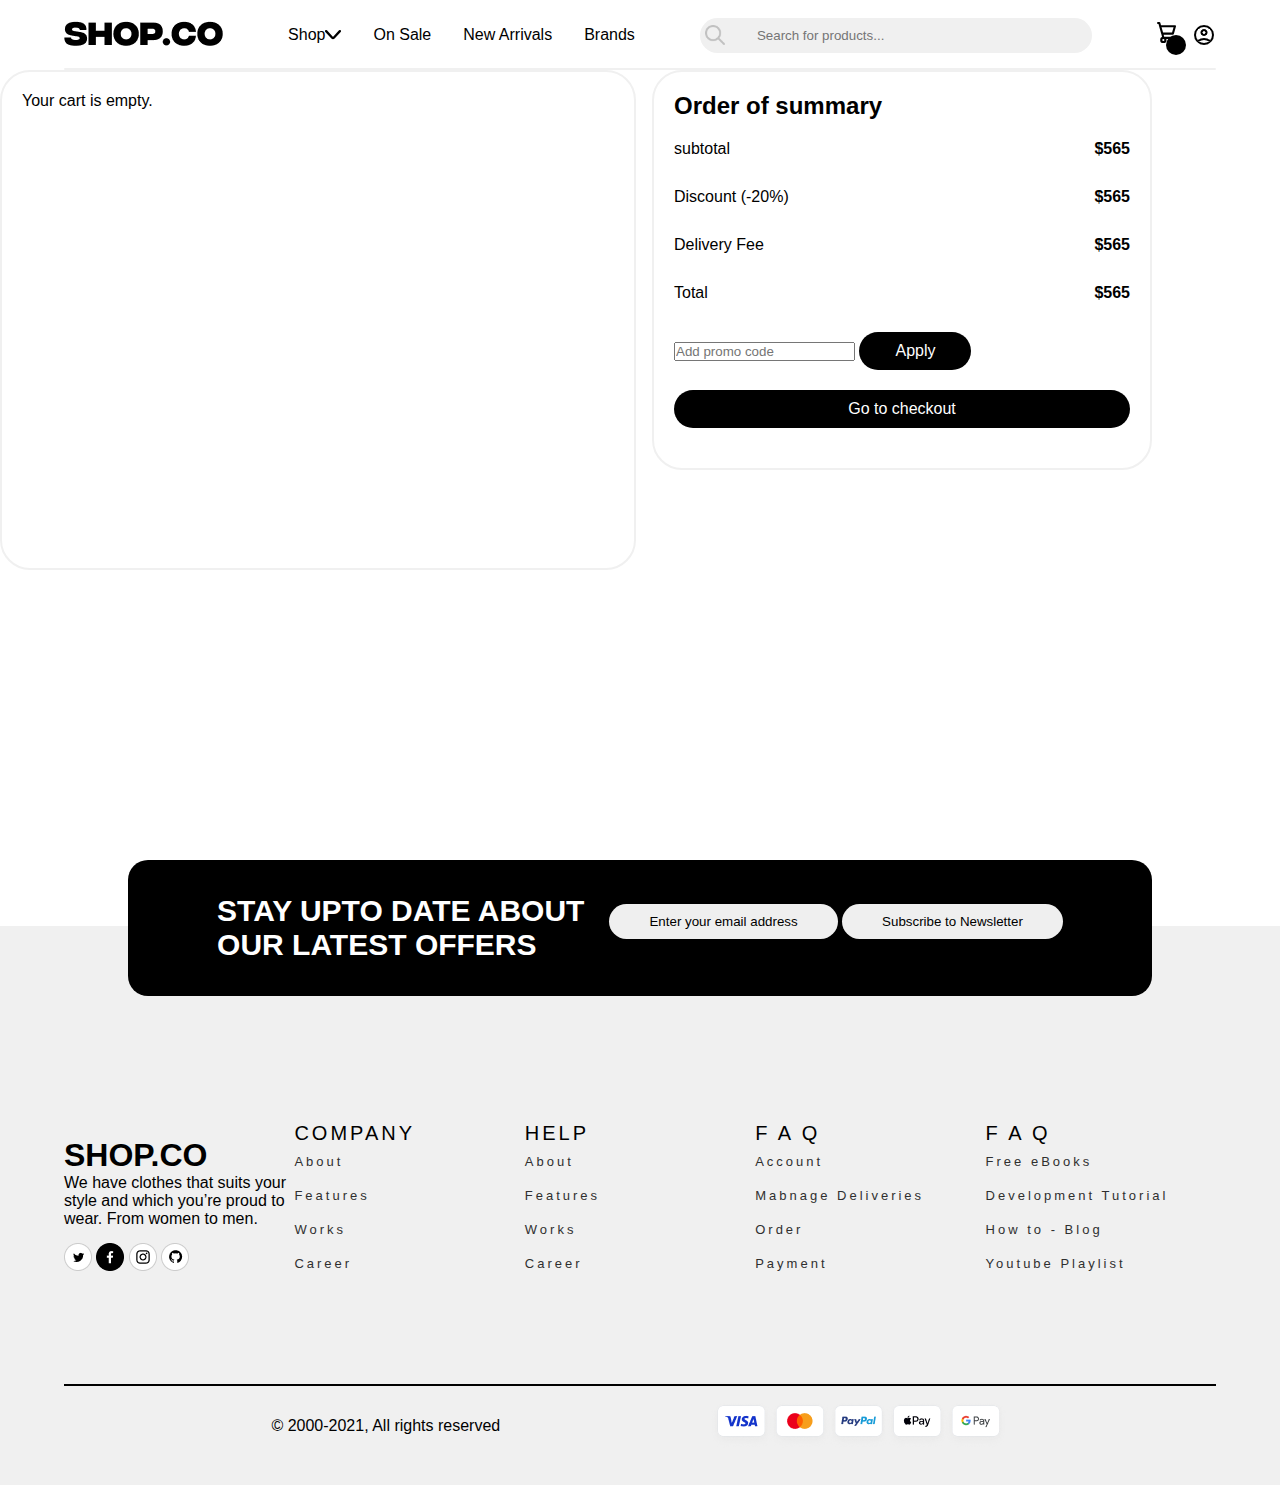
==== cart.html @ 95f61d1e "first commit" ====
<!DOCTYPE html>
<html lang="en">
  <head>
    <meta charset="UTF-8" />
    <meta name="viewport" content="width=device-width, initial-scale=1.0" />
    <link rel="stylesheet" href="style.css" />
    <link rel="stylesheet" href="cart.css" />
    <title>SHOP CO E-CORMMERCE WEBSIT</title>
  </head>
  <body>
    <div id="app"></div>
    <div id="temporaryContent">
      <div class="flexBox1">
        <div class="addItem" id="cart-container">
          <!--  -->
          <!-- <div class="itemz">
            <div class="itemzBox">
              <img src="/image/image 8.png" alt="" />
              <div class="conItemz">
                <div class="namez">CoPilot / Black / Automatic</div>
                <div class="pricez">$550 / 1 product</div>
              </div>
            </div>
            <div class="itemzBox2">
              <i class="material-symbols-outlined"> delete </i>

              <div class="quantityz">
                <button>-</button>
                <span class="value">3</span>
                <button>+</button>
              </div>
            </div>
          </div> -->
        </div>

        <div class="summary">
          <h4>Order of summary</h4>

          <div class="Frame07">
            <p>subtotal <span>$565</span></p>
            <p>Discount (-20%) <span>$565</span></p>
            <p>Delivery Fee <span>$565</span></p>
            <p>Total<span>$565</span></p>
          </div>
          <div class="summaryBtn">
            <input type="text" placeholder="Add promo code" />
            <button type="button">Apply</button>
          </div>

          <button class="btnCheck" type="button">Go to checkout</button>
        </div>
      </div>
    </div>

    <script>
      document.addEventListener("DOMContentLoaded", function () {
        // Retrieve cart items from localStorage
        const storedCartItems = localStorage.getItem("cartitems");
        const cartitems = storedCartItems ? JSON.parse(storedCartItems) : [];

        // Update the cart container
        const cartContainer = document.querySelector("#cart-container");

        if (cartitems.length === 0) {
          cartContainer.innerHTML = "<p>Your cart is empty.</p>";
        } else {
          cartitems.forEach((item) => {
            const cartItemHTML = `
            <div class="itemz">
            <div class="itemzBox">
              <img src="${item.image}" alt="${item.name}" width="50">
              <div class="conItemz">
                <div class="namez"> 
                  <p>${item.name}</p>
                  <p>Size: Large</p>
                  <p>Color: white</p>
                
              
                  </div>
                <div class="pricez">  <p>$${item.price}</p></div>
              </div>
            </div>
            <div class="itemzBox2">
              <i class="material-symbols-outlined"> delete </i>

              <div class="quantityz">
                <button>-</button>
                <span class="value">3</span>
                <button>+</button>
              </div>
            </div>
          </div>
      `;
            cartContainer.innerHTML += cartItemHTML;
          });
        }
      });
    </script>
    <script src="detail.js" type="module"></script>
  </body>
</html>

<!-- <div class="cart-item">
  <img src="${item.image}" alt="${item.name}" width="50">
  <p>${item.name}</p>
  <p>$${item.price}</p>
</div> -->
---- style.css ----
html {
  scroll-behavior: smooth;
  cursor: grabbing;
}
* {
  padding: 0%;
  margin: 0%;
  box-sizing: border-box;
  text-decoration: none;
  list-style: none;
  font-family: "Inter", sans-serif;
}

/* NAVIGATION MENU */

.navBar {
  width: 100%;
  height: 70px;
  max-width: 90vw;
  margin: 0% auto;
  display: flex;
  align-items: center;
  justify-content: space-between;
  position: relative;
  background-color: #ffff;
}

.navBar::after {
  content: "";
  width: 100%;
  height: 2px;
  background: #f0f0f0;
  border-radius: 20px;
  position: absolute;
  bottom: 0;
  left: 0;
}

.menuItems {
  display: flex;
  align-items: center;
  gap: 1rem;
}

.links {
  display: flex;
  gap: 2rem;
}

.links li a {
  color: #000;
  font-size: 1rem;
}

.searchBtn {
  display: flex;
  align-items: center;
  gap: 12px;
  padding: 5px;
  background-color: #f0f0f0;
  border-radius: 50px;
}

.searchInput {
  border: none;
  background-color: transparent;
  width: 350px;
  background-color: #f0f0f0;
  padding: 5px 20px;
  border-radius: 50px;
  cursor: pointer;
  border: none;
}

.menuBtn,
.searchIcon {
  display: none;
}

.active a {
  align-items: center;
  display: flex;
  justify-content: center;
}

.dropdown-content {
  display: block;
}
.dropdown-content {
  display: none;
  position: absolute;
  z-index: 1;
  background-color: #ffffff;
}

.dropdown-content a {
  color: black;
  padding: 10px 0px;
  width: 70px;
  text-decoration: none;
  display: block;
  font-size: 15px;
  font-weight: bold;
}

.dropdown-content a:hover {
  background-color: #000;
  color: white;
}

.active:hover .dropdown-content {
  display: block;
}

.iconShop {
  width: 16px;
}

/* SIDENAV */
.sideNav {
  position: absolute;
  left: 4.5rem;
  top: 70px;
  height: 0px;
  width: 300px;
  background: #000;
  border-radius: 10px;
  overflow: hidden;
  transition: height 0.2s cubic-bezier(0.175, 0.885, 0.32, 1.275);
  cursor: pointer;
  z-index: 100;
}

.sideNav li a {
  color: #ffff;
  font-size: 1rem;
}

.sideNav.open {
  height: 240px;
}

.sideNav li {
  padding: 0.7rem;
  display: flex;
  align-items: center;
  justify-content: center;
}
@media screen and (max-width: 992px) {
  .navBar .links,
  .navBar .searchBtn {
    display: none;
  }
  .navBar .menuBtn {
    display: block;
    cursor: pointer;
  }
  .sideNav {
    display: block;
  }
  .searchIcon {
    display: inline;
  }
}

@media screen and (max-width: 576px) {
  .sideNav {
    left: 2rem;
    width: unset;
  }
}

@media screen and (max-width: 350px) {
  .searchIcon,
  .iconCart {
    display: none;
  }
}

svg {
  width: 19px;
}

a {
  text-decoration: none;
  color: #2f2f2f;
}
button {
  cursor: pointer;
}

.body {
  width: 100%;
  margin: 0% auto;
  max-width: 90vw;
  text-align: center;
  padding-top: 10px;
  transition: 0.5s;
}
header {
  padding: 20px 0;
}

.icon-cart {
  position: relative;
}
.icon-cart span {
  position: absolute;
  background: #000;
  width: 20px;
  height: 20px;
  font-size: 14px;
  display: flex;
  justify-content: center;
  align-items: center;
  border-radius: 50%;
  color: #fff;
  top: 50%;
  right: -10px;
}
.title {
  font-size: xx-large;
  font-size: 25px;
  font-weight: 700;
}

/* footer */
/* LATEST UPDATE */
.updateBox {
  max-width: 80vw;
  padding: 34px 64px;
  background: #000;
  border-radius: 20px;
  margin: 0% auto;
  display: flex;
  justify-content: space-evenly;
  flex-wrap: wrap;
  position: relative;
  bottom: -70px;
}

.updateBox h3 {
  color: #fff;
  font-size: 30px;
  font-weight: 700;
}

.updateBox .formz {
  display: block;
  align-items: center;
  gap: 10px;
}

.updateBox .formz button {
  padding: 10px 40px;
  border: none;
  border-radius: 50px;
  margin-top: 10px;
}

footer {
  width: 100%;
  background-color: #f0f0f0;
  padding-top: 60px;
  padding-bottom: 20px;
}

.footerGrid {
  width: 90vw;
  min-height: 40vh;
  display: grid;
  grid-template-columns: repeat(5, 1fr);
  margin: 0% auto;
  margin-top: 40px;
  position: relative;
  align-items: center;
  justify-content: center;
}

.footerGrid::after {
  content: "";
  width: 100%;
  height: 2px;
  background-color: #000;
  position: absolute;
  bottom: 0;
  left: 0;
}

.footerGrid .itemzz h2 {
  font-size: 20px;
  font-weight: 500;
  line-height: 18px;
  letter-spacing: 3px;
  margin-bottom: 10px;
}

.footerGrid .itemzz ul li {
  margin-bottom: 15px;
  line-height: 18px;
  letter-spacing: 3px;
}

.footerGrid .itemzz ul li a {
  font-size: 13px;
}

.itemzz .socials {
  margin-top: 15px;
}

.reserved {
  display: flex;
  justify-content: space-evenly;
  flex-wrap: wrap;
  flex-shrink: 0;
  align-items: center;
  padding: 15px 0px;
  width: 90vw;
  margin: 0% auto;
  align-items: center;
}

@media screen and (max-width: 650px) {
  .footerGrid {
    grid-template-columns: repeat(2, 1fr);
  }
  .footerGrid .itemzz:first-child {
    grid-column: 1 / span 5;
  }
  .itemzz:not(:first-child) {
    grid-column: span 2;
  }
  #container-p {
    display: grid;
    grid-template-columns: repeat(1, 1fr);
    align-items: center;
  }
  .footerGrid .itemzz {
    margin-bottom: 30px;
  }

  .updateBox h3 {
    font-size: 20px;
  }
}
.starz {
  text-align: left;
}

/* SUB TOP */
.subTop {
  width: 100%;
  max-width: 90vw;
  margin: 0% auto;
  display: flex;
  align-items: center;
  padding: 10px 0px;
}

.subTop li a {
  color: #000;
}
---- cart.css ----
.cartCon {
  width: 100%;
  max-width: 90vw;
  margin: 0% auto;
  /* background-color: rgb(26, 59, 6); */
  padding: 10px 0px;
}

.cartCon h3 {
  font-size: 25px;
  text-align: left;
  margin-top: 30px;
  margin-bottom: 20px;
}

.flexBox1 {
  width: 100%;
  max-width: 90vw;
  min-height: 80vh;
  display: flex;
  flex-wrap: wrap;
  /* align-items: baseline; */
  /* justify-content: center; */
  gap: 1rem;
}

#cart-container {
  width: 500px;
  height: 500px;
  display: block;
  flex-grow: 1;
  border-radius: 30px;
  border: 2px solid #f0f0f0;
}

.summary {
  width: 500px;
  height: 400px;
  padding: 20px;
  border-radius: 30px;
  border: 2px solid #f0f0f0;
  display: flex;
  flex-direction: column;
  /* align-items: center; */
}

.summary h4 {
  font-size: 24px;
  font-style: normal;
  font-weight: 700;
  line-height: normal;
  margin-bottom: 20px;
}

.Frame07 {
  display: block;
}

.Frame07 p {
  margin-bottom: 30px;
  display: flex;
  align-items: center;
  justify-content: space-between;
}

.Frame07 p span {
  font-weight: bold;
}
.summaryBtn {
  margin-bottom: 20px;
}
.summaryBtn button {
  font-size: 16px;
  font-style: normal;
  font-weight: 500;
  line-height: normal;
  padding: 10px 36px;
  gap: 12px;
  flex-shrink: 0;
  border-radius: 64px;
  background-color: #000;
  color: #fff;
  box-sizing: border-box;
  border: none;
}
.btnCheck {
  font-size: 16px;
  font-style: normal;
  font-weight: 500;
  line-height: normal;
  /* width: 400px; */
  padding: 10px 36px;
  gap: 12px;
  flex-shrink: 0;
  border-radius: 64px;
  background-color: #000;
  color: #fff;
  box-sizing: border-box;
  border: none;
}

.menuItems .iconCart {
  position: relative;
  z-index: 1;
}
.menuItems .totalQuantity {
  position: absolute;
  bottom: 0;
  left: -10px;
  font-size: 15px;
  background: #000;
  width: 19px;
  height: 19px;
  color: #fff;
  font-weight: bold;
  display: flex;
  justify-content: center;
  align-items: center;
  border-radius: 50%;
  transform: translateX(20px);
}

.itemz {
  background-color: #fff;
  width: 100%;
  height: 120px;
  margin-bottom: 5px;
  padding: 15px 0px;
  position: relative;
}

.itemz::after {
  content: "";
  width: 100%;
  height: 2px;
  background-color: #f0f0f0;
  position: absolute;
  left: 0;
  bottom: 0;
}

#cart-container {
  padding: 20px;
  overflow: auto;
}
#cart-container::-webkit-scrollbar {
  width: 0;
}

.itemz {
  display: flex;
  justify-content: space-between;
}

.itemz img {
  width: 100px;
  height: 100px;
  border-radius: 10px;
}
.conItemz {
  height: 100%;
  display: flex;
  flex-direction: column;
  align-items: center;
  justify-content: space-between;
  text-align: left;
}

.pricez {
}

.itemzBox {
  display: flex;
  gap: 1rem;
  align-items: flex-start;
}

.itemzBox2 {
  display: flex;
  flex-direction: column;
  justify-content: end;
  align-items: end;
  gap: 2rem;
}

/* #cart-container {
  width: 80vw;
  height: 80vh;
  background-color: lightgrey;
} */
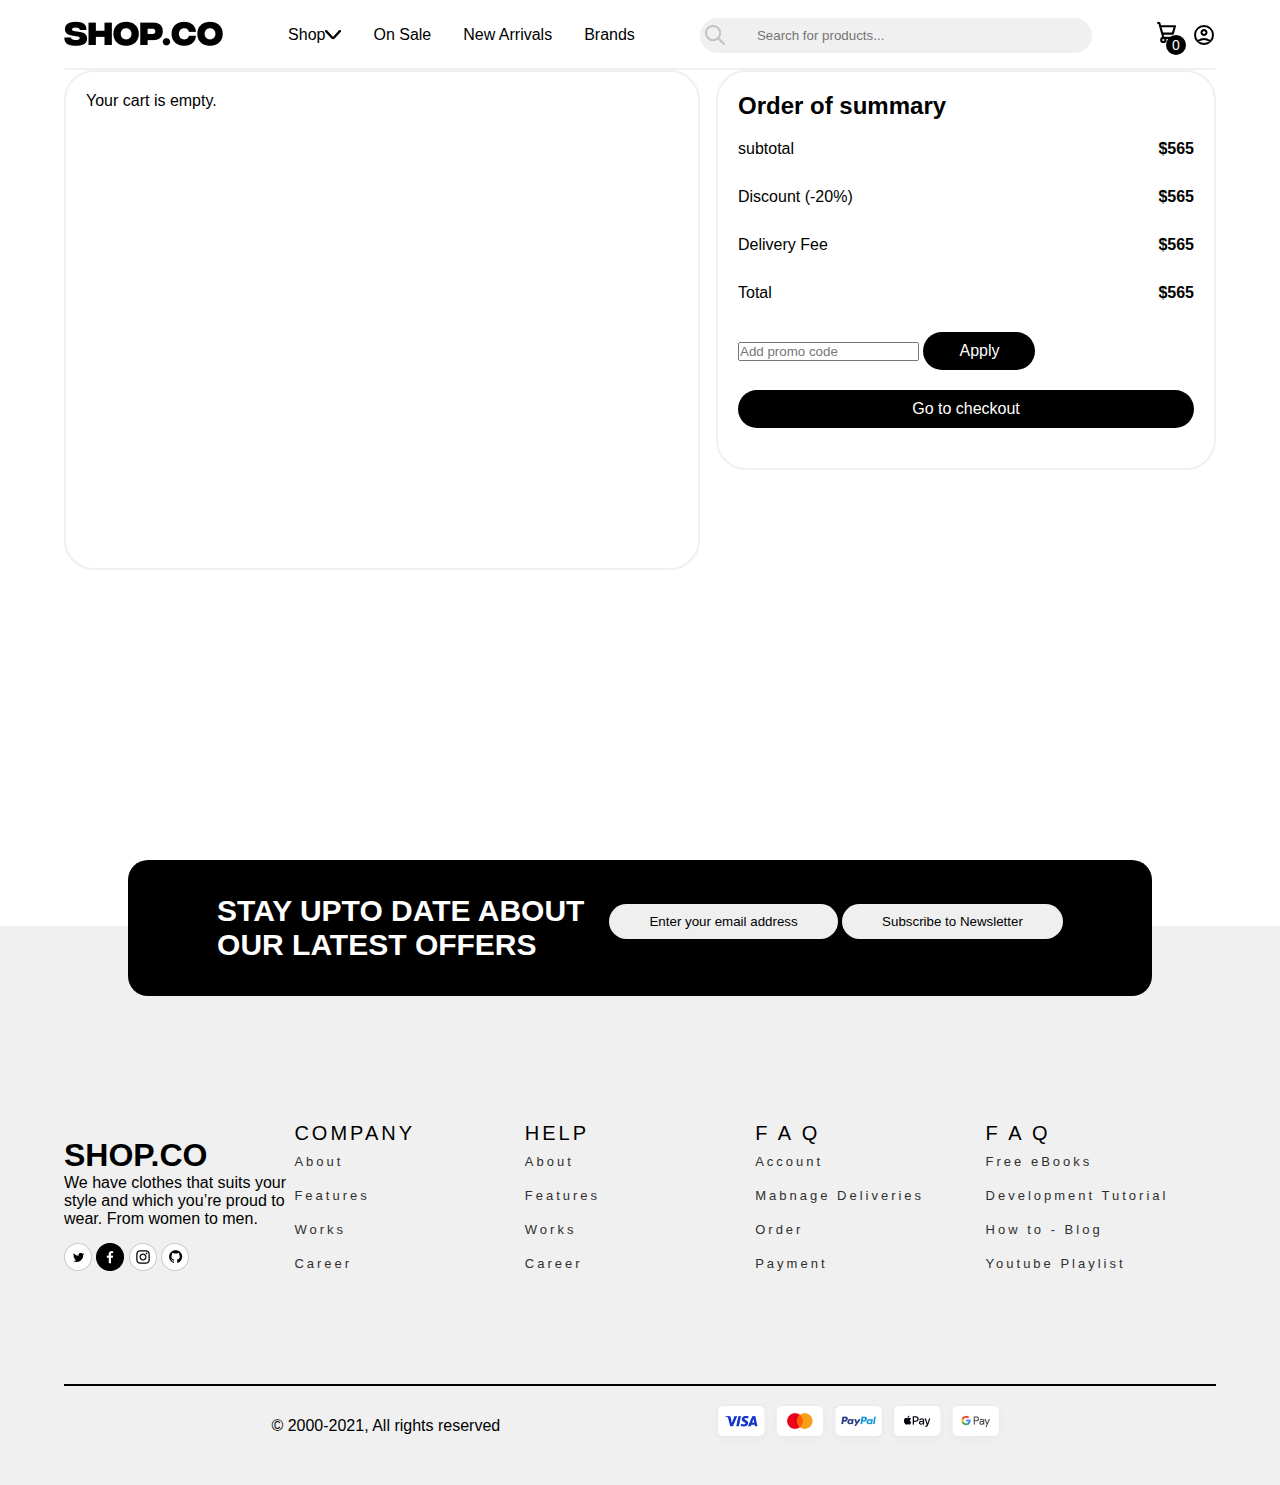
==== commit e3e628b0: "update" ====
--- a/cart.html
+++ b/cart.html
@@ -68,17 +68,16 @@
             const cartItemHTML = `
             <div class="itemz">
             <div class="itemzBox">
-              <img src="${item.image}" alt="${item.name}" width="50">
-              <div class="conItemz">
-                <div class="namez"> 
-                  <p>${item.name}</p>
-                  <p>Size: Large</p>
-                  <p>Color: white</p>
-                
+             <div class="itemzIMG"> <img src="${item.image}" alt="${item.name}" width="50"></div>
+             <div class="itemzTxT">
+            <div class="">
+              <p class="name">${item.name}</p>
+              <p>Size:${item.large} </p>
+              <p>Color:${item.color} </p>
+            </div>
+              <p class="pricez">$${item.price}</p>
+              </div>
               
-                  </div>
-                <div class="pricez">  <p>$${item.price}</p></div>
-              </div>
             </div>
             <div class="itemzBox2">
               <i class="material-symbols-outlined"> delete </i>
@@ -105,3 +104,14 @@
   <p>${item.name}</p>
   <p>$${item.price}</p>
 </div> -->
+
+<!-- <div class="conItemz">
+  <div class="namez"> 
+    <p>${item.name}</p>
+    <p>Size: Large</p>
+    <p>Color: white</p>
+  
+
+    </div>
+  <div class="pricez">  <p>$${item.price}</p></div>
+</div> -->
--- a/cart.css
+++ b/cart.css
@@ -19,8 +19,7 @@
   min-height: 80vh;
   display: flex;
   flex-wrap: wrap;
-  /* align-items: baseline; */
-  /* justify-content: center; */
+  margin: 0% auto;
   gap: 1rem;
 }
 
@@ -123,9 +122,7 @@
 .itemz {
   background-color: #fff;
   width: 100%;
-  height: 120px;
-  margin-bottom: 5px;
-  padding: 15px 0px;
+  height: 150px;
   position: relative;
 }
 
@@ -150,23 +147,58 @@
 .itemz {
   display: flex;
   justify-content: space-between;
-}
-
-.itemz img {
-  width: 100px;
-  height: 100px;
+  align-items: center;
+}
+
+.itemzIMG {
+  width: 125px;
+  height: 125px;
   border-radius: 10px;
-}
-.conItemz {
+  background: #f0eeed;
+  display: grid;
+  place-items: center;
+}
+
+.itemzIMG img {
+  width: 90%;
+  transform-origin: center;
   height: 100%;
+  overflow: hidden;
+  object-fit: cover;
+  filter: drop-shadow(0px 16px 10px #523728ad);
+}
+
+.itemzTxT {
+  display: grid;
+  height: 150px;
+  justify-content: space-between;
+}
+
+/* .conItemz {
+  height: 100%;
   display: flex;
   flex-direction: column;
   align-items: center;
   justify-content: space-between;
+} */
+
+.pricez {
+  font-family: Satoshi;
+  font-size: 24px;
+  font-weight: 700;
+  line-height: 32px;
+  letter-spacing: 0em;
   text-align: left;
 }
 
-.pricez {
+.name {
+  font-family: Satoshi;
+  font-size: 20px;
+  font-weight: 700;
+  line-height: 27px;
+  letter-spacing: 0em;
+  text-align: left;
+  color: #000000;
 }
 
 .itemzBox {
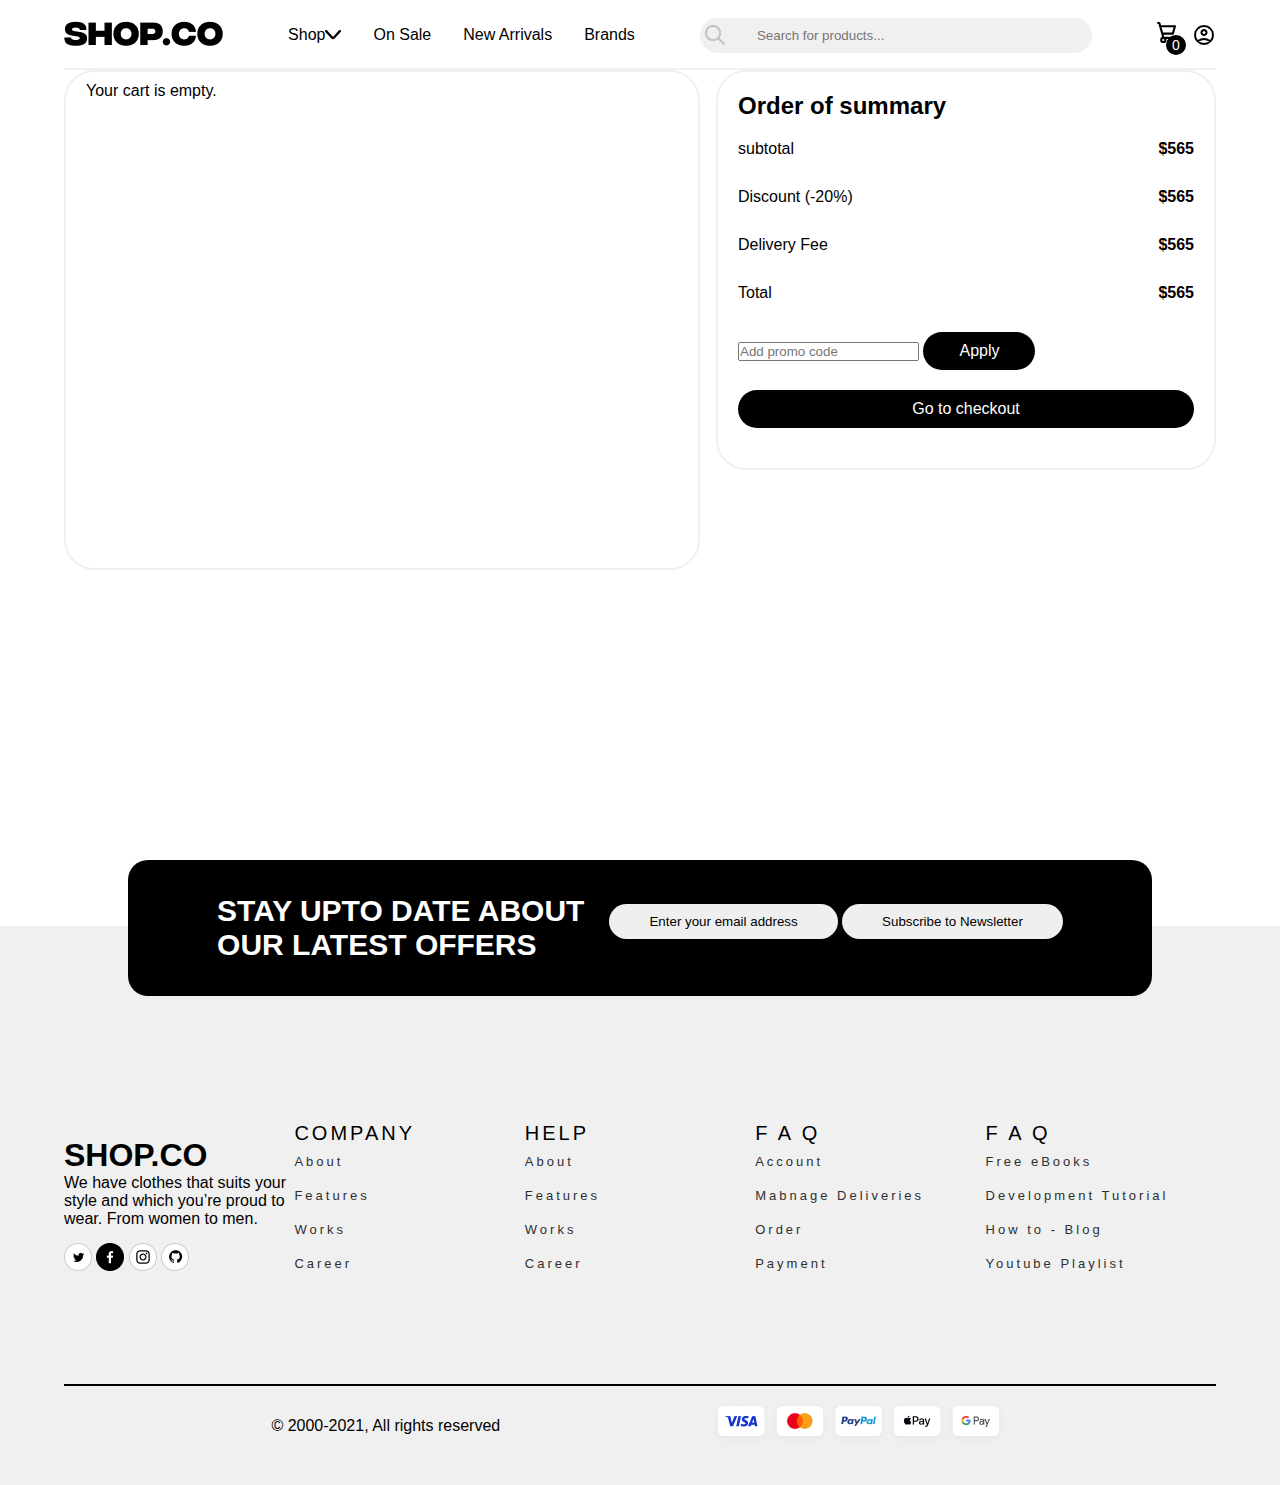
==== commit 844b8626: "update" ====
--- a/cart.html
+++ b/cart.html
@@ -56,43 +56,84 @@
       document.addEventListener("DOMContentLoaded", function () {
         // Retrieve cart items from localStorage
         const storedCartItems = localStorage.getItem("cartitems");
-        const cartitems = storedCartItems ? JSON.parse(storedCartItems) : [];
+        let cartitems = storedCartItems ? JSON.parse(storedCartItems) : [];
 
         // Update the cart container
         const cartContainer = document.querySelector("#cart-container");
 
-        if (cartitems.length === 0) {
-          cartContainer.innerHTML = "<p>Your cart is empty.</p>";
-        } else {
-          cartitems.forEach((item) => {
-            const cartItemHTML = `
-            <div class="itemz">
-            <div class="itemzBox">
-             <div class="itemzIMG"> <img src="${item.image}" alt="${item.name}" width="50"></div>
-             <div class="itemzTxT">
-            <div class="">
-              <p class="name">${item.name}</p>
-              <p>Size:${item.large} </p>
-              <p>Color:${item.color} </p>
-            </div>
-              <p class="pricez">$${item.price}</p>
-              </div>
-              
-            </div>
-            <div class="itemzBox2">
-              <i class="material-symbols-outlined"> delete </i>
+        function updateCart() {
+          if (cartitems.length === 0) {
+            cartContainer.innerHTML = "<p>Your cart is empty.</p>";
+          } else {
+            const uniqueProducts = {};
 
-              <div class="quantityz">
-                <button>-</button>
-                <span class="value">3</span>
-                <button>+</button>
-              </div>
-            </div>
-          </div>
-      `;
-            cartContainer.innerHTML += cartItemHTML;
-          });
+            cartContainer.innerHTML = ""; // Clear the cart container
+
+            cartitems.forEach((item, index) => {
+              const productKey = `${item.id}_${item.size}_${item.color}`;
+              if (!uniqueProducts[productKey]) {
+                uniqueProducts[productKey] = item;
+
+                const cartItemHTML = `
+                  <div class="itemz">
+                    <div class="itemzBox">
+                      <div class="itemzIMG">
+                        <img src="${item.image}" alt="${item.name}" width="50">
+                      </div>
+                      <div class="itemzTxT">
+                        <div class="">
+                          <p class="name">${item.name}</p>
+                          <p>Size: ${item.size}</p>
+                          <p>Color: ${item.color}</p>
+                        </div>
+                        <p class="pricez">$${item.price}</p>
+                      </div>
+                    </div>
+                    <div class="itemzBox2">
+                      <div class="deleteBtn" data-index="${index}">
+                        <i class="material-symbols-outlined"> delete </i>
+                      </div>
+    
+                      <div class="quantityy">
+                        <span class="minus">-</span>
+                        <span class="cartCount">${item.quantity}</span>
+                        <span class="plus">+</span>
+                      </div>
+                    </div>
+                  </div>
+                `;
+
+                cartContainer.innerHTML += cartItemHTML;
+              } else {
+                // If the product key exists, update the quantity
+                uniqueProducts[productKey].quantity += item.quantity;
+              }
+            });
+
+            // Add click event listener to the delete button
+            const deleteBtns = document.querySelectorAll(".deleteBtn");
+            deleteBtns.forEach((deleteBtn) => {
+              deleteBtn.addEventListener("click", function () {
+                const index = parseInt(
+                  deleteBtn.getAttribute("data-index"),
+                  10
+                );
+
+                // Remove the item from the cartitems array
+                cartitems.splice(index, 1);
+
+                // Update localStorage with the modified cartitems array
+                localStorage.setItem("cartitems", JSON.stringify(cartitems));
+
+                // Update the cart display
+                updateCart();
+              });
+            });
+          }
         }
+
+        // Initial update of the cart
+        updateCart();
       });
     </script>
     <script src="detail.js" type="module"></script>
--- a/cart.css
+++ b/cart.css
@@ -1,18 +1,3 @@
-.cartCon {
-  width: 100%;
-  max-width: 90vw;
-  margin: 0% auto;
-  /* background-color: rgb(26, 59, 6); */
-  padding: 10px 0px;
-}
-
-.cartCon h3 {
-  font-size: 25px;
-  text-align: left;
-  margin-top: 30px;
-  margin-bottom: 20px;
-}
-
 .flexBox1 {
   width: 100%;
   max-width: 90vw;
@@ -121,8 +106,9 @@
 
 .itemz {
   background-color: #fff;
-  width: 100%;
+  max-width: 100%;
   height: 150px;
+  padding-top: 20px;
   position: relative;
 }
 
@@ -137,7 +123,7 @@
 }
 
 #cart-container {
-  padding: 20px;
+  padding: 10px 20px 20px 20px;
   overflow: auto;
 }
 #cart-container::-webkit-scrollbar {
@@ -215,8 +201,34 @@
   gap: 2rem;
 }
 
+.quantityy {
+  padding: 4px;
+  min-width: 100px;
+  background-color: #f0f0f0;
+  border-radius: 40px;
+}
+
+.quantityy span {
+  margin: 0px 5px;
+  font-size: 25px;
+}
+
+.deleteBtn {
+  background: red;
+}
+
 /* #cart-container {
   width: 80vw;
   height: 80vh;
   background-color: lightgrey;
 } */
+
+@media screen and (max-width: 500px) {
+  .pricez {
+    font-size: 24px;
+  }
+
+  .name {
+    font-size: 17px;
+  }
+}
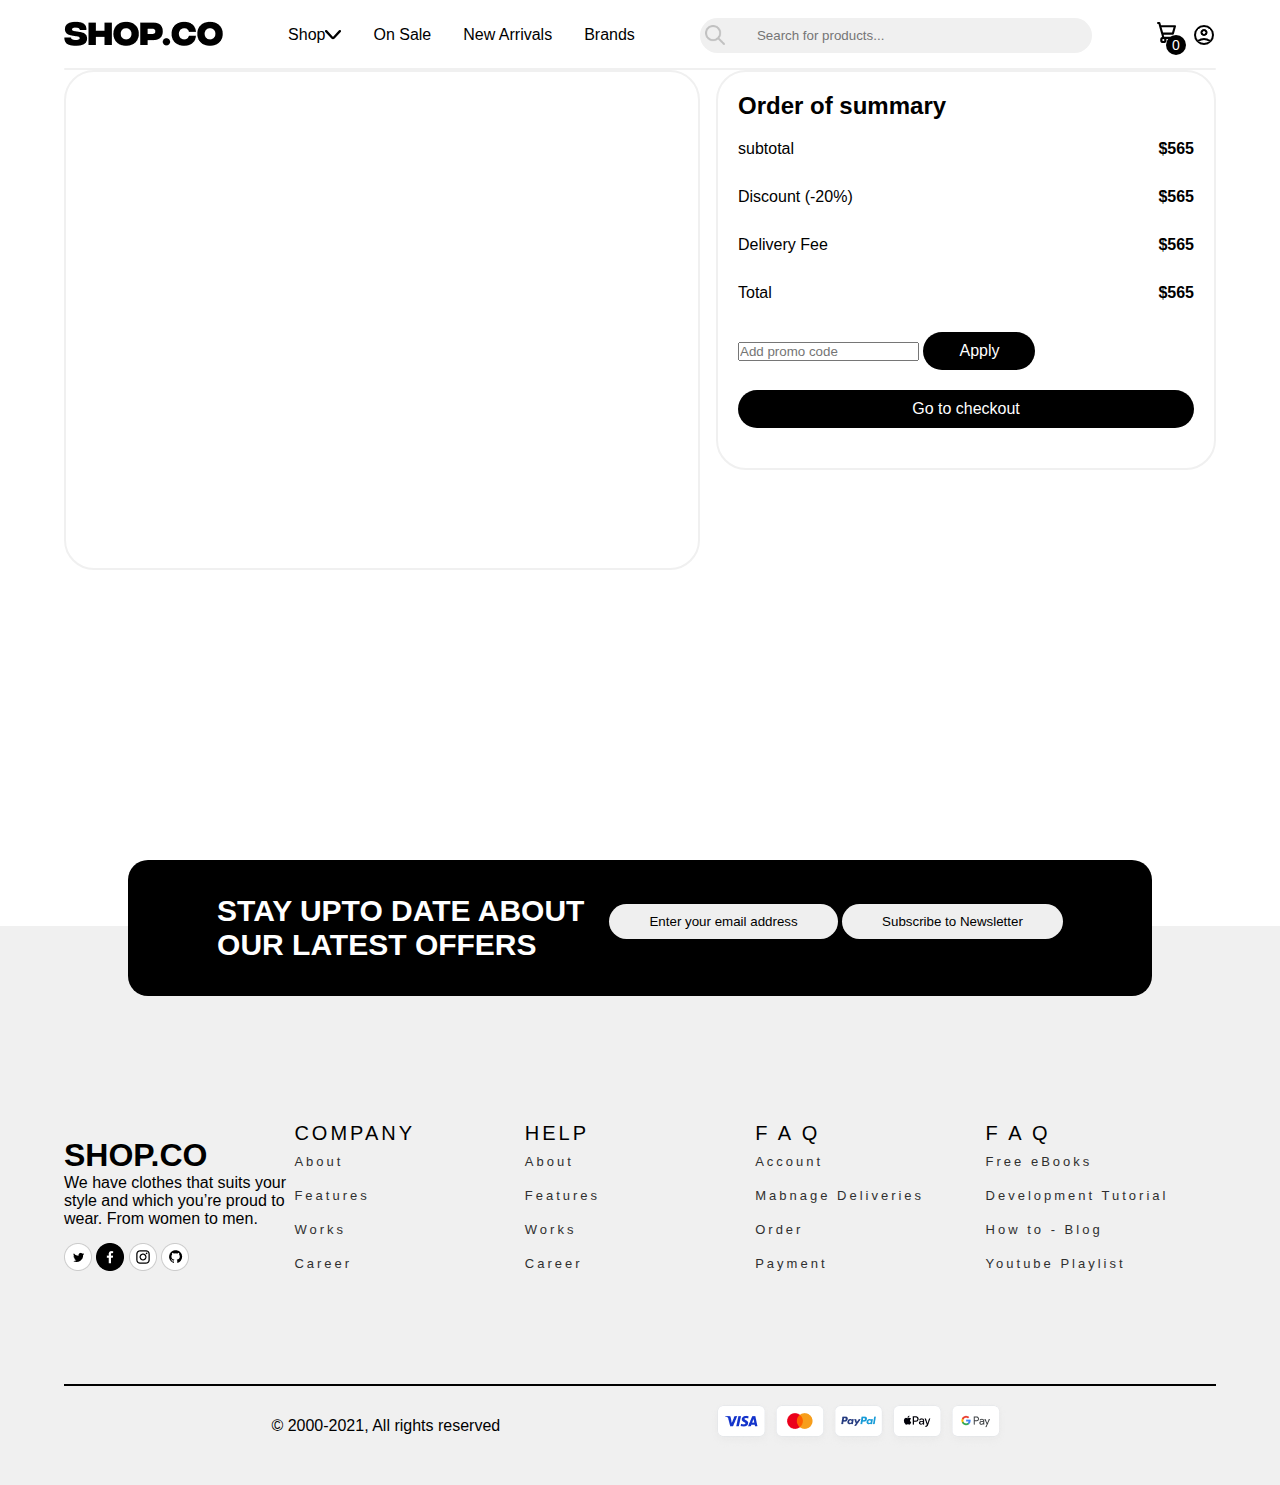
==== commit 091068be: "update" ====
--- a/cart.html
+++ b/cart.html
@@ -53,106 +53,90 @@
     </div>
 
     <script>
-      document.addEventListener("DOMContentLoaded", function () {
-        // Retrieve cart items from localStorage
-        const storedCartItems = localStorage.getItem("cartitems");
-        let cartitems = storedCartItems ? JSON.parse(storedCartItems) : [];
+                  document.addEventListener("DOMContentLoaded", function () {
+                    // Retrieve cart items from localStorage
+                    const storedCartItems = localStorage.getItem("cartitems");
+                    const cartitems = storedCartItems ? JSON.parse(storedCartItems) : [];
 
-        // Update the cart container
-        const cartContainer = document.querySelector("#cart-container");
+                    // Update the cart container
+                    const cartContainer = document.querySelector("#cart-container");
 
-        function updateCart() {
-          if (cartitems.length === 0) {
-            cartContainer.innerHTML = "<p>Your cart is empty.</p>";
-          } else {
-            const uniqueProducts = {};
+                    if (cartitems.length === 0) {
+                      cartContainer.innerHTML = "<p>Your cart is empty.</p>";
+                    } else {
+                      cartitems.forEach((item, index) => {
+                        const cartItemHTML = `
+        <div class="itemz">
+          <div class="itemzBox">
+            <div class="itemzIMG">
+              <img src="${item.image}" alt="${item.name}" width="50">
+            </div>
+            <div class="itemzTxT">
+              <div class="">
+                <p class="name">${item.name}</p>
+                <p>Size: ${item.size}</p>
+                <p>Color: ${item.color}</p>
+              </div>
+              <p class="pricez">$${item.price}</p>
+            </div>
+          </div>
+          <div class="itemzBox2">
+            <div class="deleteBtn" data-index="${index}">
+              <i class="material-symbols-outlined"> delete </i>
+            </div>
 
-            cartContainer.innerHTML = ""; // Clear the cart container
+            <div class="quantityy">
+              <span class="minus">-</span>
+              <span class="cartCount" data-quantity="${item.quantity}">${item.quantity}</span>
+              <span class="plus">+</span>
+            </div>
+          </div>
+        </div>
+      `;
 
-            cartitems.forEach((item, index) => {
-              const productKey = `${item.id}_${item.size}_${item.color}`;
-              if (!uniqueProducts[productKey]) {
-                uniqueProducts[productKey] = item;
+      cartContainer.innerHTML += cartItemHTML;
 
-                const cartItemHTML = `
-                  <div class="itemz">
-                    <div class="itemzBox">
-                      <div class="itemzIMG">
-                        <img src="${item.image}" alt="${item.name}" width="50">
-                      </div>
-                      <div class="itemzTxT">
-                        <div class="">
-                          <p class="name">${item.name}</p>
-                          <p>Size: ${item.size}</p>
-                          <p>Color: ${item.color}</p>
-                        </div>
-                        <p class="pricez">$${item.price}</p>
-                      </div>
-                    </div>
-                    <div class="itemzBox2">
-                      <div class="deleteBtn" data-index="${index}">
-                        <i class="material-symbols-outlined"> delete </i>
-                      </div>
-    
-                      <div class="quantityy">
-                        <span class="minus">-</span>
-                        <span class="cartCount">${item.quantity}</span>
-                        <span class="plus">+</span>
-                      </div>
-                    </div>
-                  </div>
-                `;
+      // Add event listener for delete button
+      const deleteBtns = document.querySelectorAll(".deleteBtn");
+      deleteBtns.forEach((btn, index) => {
+        btn.addEventListener("click", function () {
+          // Remove item from cartitems array
+          cartitems.splice(index, 1);
 
-                cartContainer.innerHTML += cartItemHTML;
-              } else {
-                // If the product key exists, update the quantity
-                uniqueProducts[productKey].quantity += item.quantity;
-              }
-            });
+          // Update localStorage with modified cartitems
+          localStorage.setItem("cartitems", JSON.stringify(cartitems));
 
-            // Add click event listener to the delete button
-            const deleteBtns = document.querySelectorAll(".deleteBtn");
-            deleteBtns.forEach((deleteBtn) => {
-              deleteBtn.addEventListener("click", function () {
-                const index = parseInt(
-                  deleteBtn.getAttribute("data-index"),
-                  10
-                );
+          // Update the cart container
+          updateCartContainer();
+        });
+      });
 
-                // Remove the item from the cartitems array
-                cartitems.splice(index, 1);
+      // Add event listeners for plus and minus buttons
+      const plusBtns = document.querySelectorAll(".plus");
+      const minusBtns = document.querySelectorAll(".minus");
 
-                // Update localStorage with the modified cartitems array
-                localStorage.setItem("cartitems", JSON.stringify(cartitems));
+      plusBtns.forEach((btn, index) => {
+        btn.addEventListener("click", function () {
+          cartitems[index].quantity++;
+          document.querySelector(`.cartCount[data-quantity="${cartitems[index].quantity}"]`).innerText =
+            cartitems[index].quantity;
+          updateCartCount();
+        });
+      });
 
-                // Update the cart display
-                updateCart();
-              });
-            });
+      minusBtns.forEach((btn, index) => {
+        btn.addEventListener("click", function () {
+          if (cartitems[index].quantity > 1) {
+            cartitems[index].quantity--;
+            document.querySelector(`.cartCount[data-quantity="${cartitems[index].quantity}"]`).innerText =
+              cartitems[index].quantity;
+            updateCartCount();
           }
-        }
+        });
+      });
 
-        // Initial update of the cart
-        updateCart();
-      });
+      // Your existing updateCartContainer code here
     </script>
     <script src="detail.js" type="module"></script>
   </body>
 </html>
-
-<!-- <div class="cart-item">
-  <img src="${item.image}" alt="${item.name}" width="50">
-  <p>${item.name}</p>
-  <p>$${item.price}</p>
-</div> -->
-
-<!-- <div class="conItemz">
-  <div class="namez"> 
-    <p>${item.name}</p>
-    <p>Size: Large</p>
-    <p>Color: white</p>
-  
-
-    </div>
-  <div class="pricez">  <p>$${item.price}</p></div>
-</div> -->
--- a/cart.css
+++ b/cart.css
@@ -206,15 +206,21 @@
   min-width: 100px;
   background-color: #f0f0f0;
   border-radius: 40px;
+  display: flex;
+  align-items: center;
 }
 
 .quantityy span {
   margin: 0px 5px;
-  font-size: 25px;
+  font-size: 18px;
 }
 
 .deleteBtn {
   background: red;
+}
+
+.cartCount p {
+  font-size: 18px;
 }
 
 /* #cart-container {
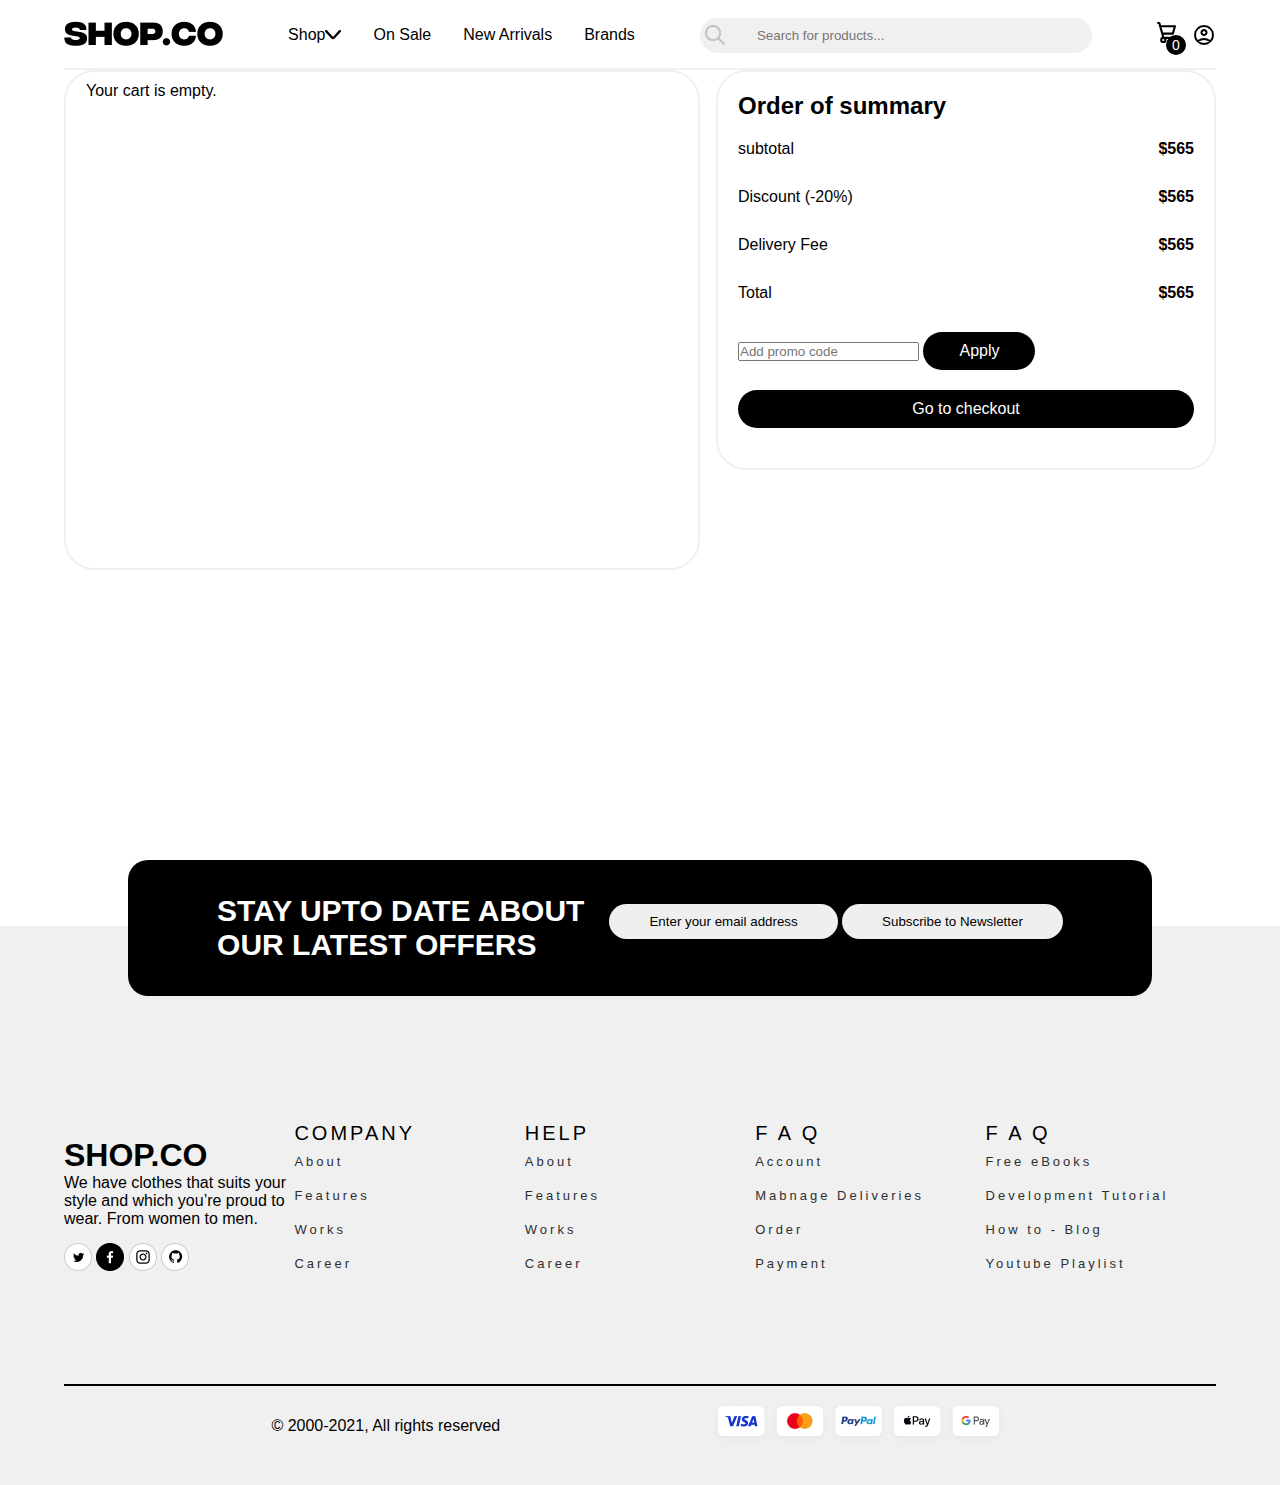
==== commit 14ddf38c: "update" ====
--- a/cart.html
+++ b/cart.html
@@ -53,89 +53,94 @@
     </div>
 
     <script>
-                  document.addEventListener("DOMContentLoaded", function () {
-                    // Retrieve cart items from localStorage
-                    const storedCartItems = localStorage.getItem("cartitems");
-                    const cartitems = storedCartItems ? JSON.parse(storedCartItems) : [];
+      document.addEventListener("DOMContentLoaded", function () {
+        // Retrieve cart items from localStorage
+        const storedCartItems = localStorage.getItem("cartitems");
+        const cartitems = storedCartItems ? JSON.parse(storedCartItems) : [];
 
-                    // Update the cart container
-                    const cartContainer = document.querySelector("#cart-container");
+        // Update the cart container
+        const cartContainer = document.querySelector("#cart-container");
 
-                    if (cartitems.length === 0) {
-                      cartContainer.innerHTML = "<p>Your cart is empty.</p>";
-                    } else {
-                      cartitems.forEach((item, index) => {
-                        const cartItemHTML = `
-        <div class="itemz">
-          <div class="itemzBox">
-            <div class="itemzIMG">
-              <img src="${item.image}" alt="${item.name}" width="50">
+        if (cartitems.length === 0) {
+          cartContainer.innerHTML = "<p>Your cart is empty.</p>";
+        } else {
+          cartitems.forEach((item, index) => {
+            const cartItemHTML = `
+          <div class="itemz">
+            <div class="itemzBox">
+              <div class="itemzIMG">
+                <img src="${item.image}" alt="${item.name}" width="50">
+              </div>
+              <div class="itemzTxT">
+                <div class="">
+                  <p class="name">${item.name}</p>
+                  <p>Size: ${item.size}</p>
+                  <p>Color: ${item.color}</p>
+                </div>
+                <p class="pricez">$${item.price}</p>
+              </div>
             </div>
-            <div class="itemzTxT">
-              <div class="">
-                <p class="name">${item.name}</p>
-                <p>Size: ${item.size}</p>
-                <p>Color: ${item.color}</p>
+            <div class="itemzBox2">
+              <div class="deleteBtn" data-index="${index}">
+                <i class="material-symbols-outlined"> delete </i>
               </div>
-              <p class="pricez">$${item.price}</p>
+
+              <div class="quantityy">
+                <span class="minus">-</span>
+                <span class="cartCount" data-quantity="${item.quantity}">${item.quantity}</span>
+                <span class="plus">+</span>
+              </div>
             </div>
           </div>
-          <div class="itemzBox2">
-            <div class="deleteBtn" data-index="${index}">
-              <i class="material-symbols-outlined"> delete </i>
-            </div>
+        `;
 
-            <div class="quantityy">
-              <span class="minus">-</span>
-              <span class="cartCount" data-quantity="${item.quantity}">${item.quantity}</span>
-              <span class="plus">+</span>
-            </div>
-          </div>
-        </div>
-      `;
+            cartContainer.innerHTML += cartItemHTML;
+          });
 
-      cartContainer.innerHTML += cartItemHTML;
+          // Add event listeners for delete button
+          const deleteBtns = document.querySelectorAll(".deleteBtn");
+          deleteBtns.forEach((btn, index) => {
+            btn.addEventListener("click", function () {
+              // Remove item from cartitems array
+              cartitems.splice(index, 1);
 
-      // Add event listener for delete button
-      const deleteBtns = document.querySelectorAll(".deleteBtn");
-      deleteBtns.forEach((btn, index) => {
-        btn.addEventListener("click", function () {
-          // Remove item from cartitems array
-          cartitems.splice(index, 1);
+              // Update localStorage with modified cartitems
+              localStorage.setItem("cartitems", JSON.stringify(cartitems));
 
-          // Update localStorage with modified cartitems
-          localStorage.setItem("cartitems", JSON.stringify(cartitems));
+              // Update the cart container
+              updateCartContainer();
+            });
+          });
 
-          // Update the cart container
-          updateCartContainer();
-        });
+          // Add event listeners for plus and minus buttons
+          const plusBtns = document.querySelectorAll(".plus");
+          const minusBtns = document.querySelectorAll(".minus");
+
+          plusBtns.forEach((btn, index) => {
+            btn.addEventListener("click", function () {
+              cartitems[index].quantity++;
+              document.querySelector(
+                `.cartCount[data-quantity="${cartitems[index].quantity}"]`
+              ).innerText = cartitems[index].quantity;
+              updateCartCount();
+            });
+          });
+
+          minusBtns.forEach((btn, index) => {
+            btn.addEventListener("click", function () {
+              if (cartitems[index].quantity > 1) {
+                cartitems[index].quantity--;
+                document.querySelector(
+                  `.cartCount[data-quantity="${cartitems[index].quantity}"]`
+                ).innerText = cartitems[index].quantity;
+                updateCartCount();
+              }
+            });
+          });
+        }
+
+        // Your existing updateCartContainer code here
       });
-
-      // Add event listeners for plus and minus buttons
-      const plusBtns = document.querySelectorAll(".plus");
-      const minusBtns = document.querySelectorAll(".minus");
-
-      plusBtns.forEach((btn, index) => {
-        btn.addEventListener("click", function () {
-          cartitems[index].quantity++;
-          document.querySelector(`.cartCount[data-quantity="${cartitems[index].quantity}"]`).innerText =
-            cartitems[index].quantity;
-          updateCartCount();
-        });
-      });
-
-      minusBtns.forEach((btn, index) => {
-        btn.addEventListener("click", function () {
-          if (cartitems[index].quantity > 1) {
-            cartitems[index].quantity--;
-            document.querySelector(`.cartCount[data-quantity="${cartitems[index].quantity}"]`).innerText =
-              cartitems[index].quantity;
-            updateCartCount();
-          }
-        });
-      });
-
-      // Your existing updateCartContainer code here
     </script>
     <script src="detail.js" type="module"></script>
   </body>
